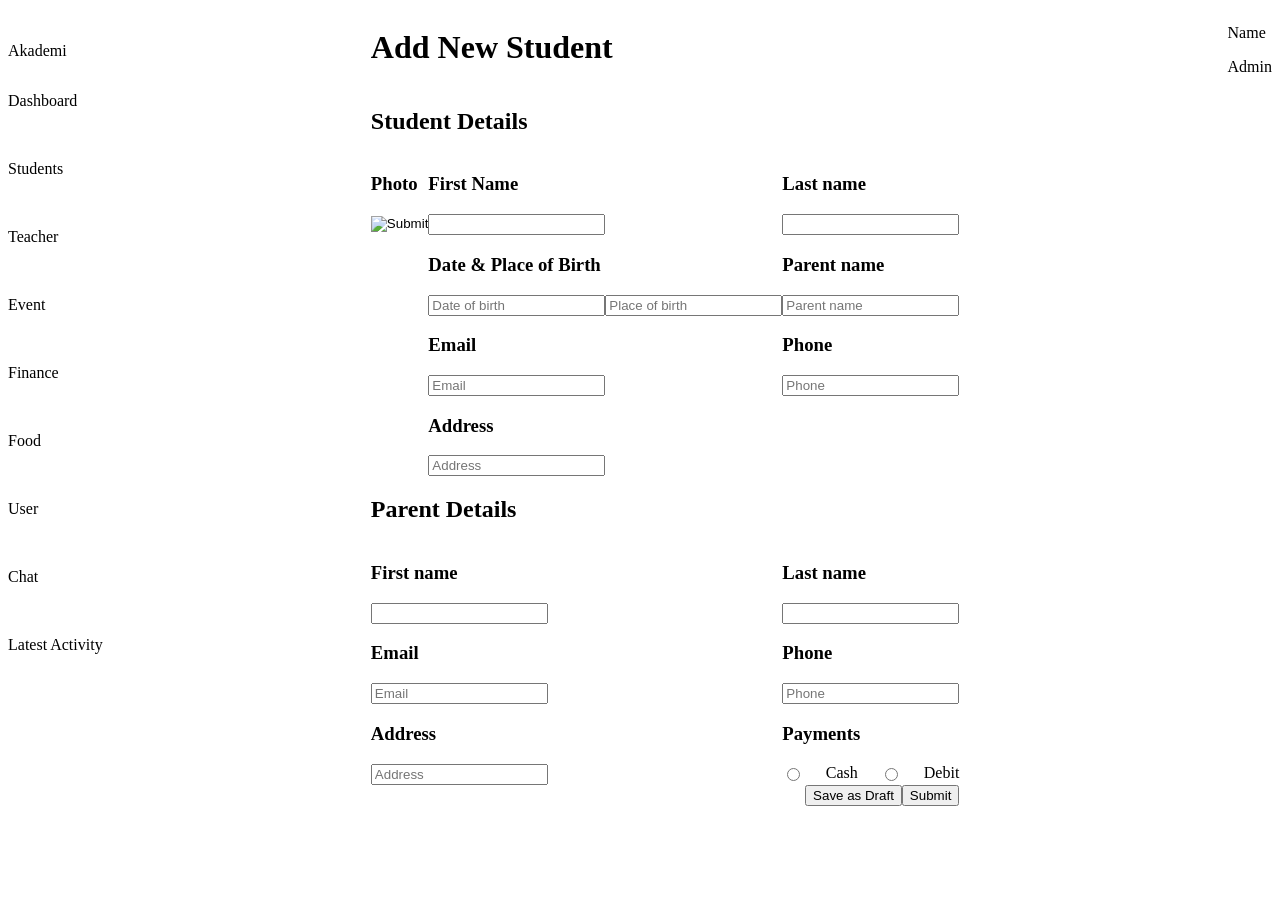
==== add-new-student.html @ 4f15d02b "update" ====
<!DOCTYPE html>
<html lang="en">
<head>
    <meta charset="UTF-8">
    <meta name="viewport" content="width=device-width, initial-scale=1.0">
    <title>Student</title>
</head>
<body style="display: flex; justify-content: space-between;">
    <div style="display: flex; flex-direction: column;">
    <!-- /menu -->
        <div>
            <a>
                <img src=""/>
                <p>Akademi</p>
            </a>
        </div>
        <div>
            <a>
                <p>Dashboard</p>
                <img src=""/>
            </a>
        </div>
        <div>
            <a>
                <p>Students</p>
                <img src=""/>
            </a>
        </div>
        <div>
            <a>
                <p>Teacher</p>
                <img src=""/>
            </a>
        </div>
        <div>
            <a>
                <p>Event</p>
                <img src="">
            </a>
        </div>
        <div>
            <a>
                <p>Finance</p>
                <img src=""/>
            </a>
        </div>
        <div>
            <a>
                <p>Food</p>
                <img src=""/>
            </a>
        </div>
        <div>
            <a>
                <p>User</p>
                <img src=""/>
            </a>
        </div>
        <div>
            <a>
                <p>Chat</p>
                <img src=""/>
            </a>
        </div>
        <div>
            <a>
                <p>Latest Activity</p>
                <img src=""/>
            </a>
        </div>
    </div>   
    <div style="display: flex;flex-direction: column;justify-content: space-between;">
        <!-- /interact -->
        <h1>Add New Student</h1>
        <div>
            <h2>Student Details</h2>
            <div style="display: flex;justify-content: space-between;">
                <div>
                    <h3>Photo</h3>
                    <input type="image"/>
                </div>
                <div>
                    <div>
                        <h3>First Name</h3>
                        <input type="text"/>
                    </div>
                    <div>
                        <h3>Date & Place of Birth</h3>
                        <div style="display: flex; justify-content: space-between;">
                            <input type="text" placeholder="Date of birth"/>
                            <input type="text" placeholder="Place of birth"/>
                        </div>
                    </div>
                    <div>
                        <h3>Email</h3>
                        <input type="text" placeholder ="Email"/>
                    </div>
                    <div>
                        <h3>Address</h3>
                        <input type="text" placeholder="Address"/>
                    </div>
                </div>
                <div>
                    <div>
                        <h3>Last name</h3>
                        <input type="text"/>
                    </div>
                    <div>
                        <h3>Parent name</h3>
                        <input type="text" placeholder="Parent name"/>
                    </div>
                    <div>
                        <h3>Phone</h3>
                        <input type="text" placeholder="Phone"/>
                    </div>
                </div>
            </div>
            <div>
                <h2>Parent Details</h2>
                <div style="display: flex;justify-content: space-between;">
                    <div>
                        <div>
                            <h3>First name</h3>
                            <input type="text"/>
                        </div>
                        <div>
                            <h3>Email</h3>
                            <input type="text" placeholder="Email"/>
                        </div>
                        <div>
                            <h3>Address</h3>
                            <input type="text" placeholder="Address"/>
                        </div>
                    </div>
                    <div>
                        <div>
                            <h3>Last name</h3>
                            <input type="text"/>
                        </div>
                        <div>
                            <h3>Phone</h3>
                            <input type="text" placeholder="Phone"/>
                        </div>
                        <div>
                            <h3>Payments</h3>
                            <div style="display: flex;justify-content: space-between;">
                                <input type="radio" name="payments"/>Cash
                                <input type="radio" name="payments"/>Debit
                            </div>
                        </div>
                    </div>
                </div>
            </div>
        </div>
        <div style="display: flex;justify-content:flex-end">
            <input type="button" value="Save as Draft"/>
            <input type="button" value="Submit"/>
        </div>
    </div>
    <div>
    <!-- /user information -->
        <div style="display: flex;">
            <div>
                <img src=""/>
            </div>
            <div>
                <img src=""/>
            </div>
            <div>
                <div>
                    <p>Name</p>
                    <p>Admin</p>
                </div>
                <img src=""/>
            </div>
        </div>
    </div>        
</body>
</html>
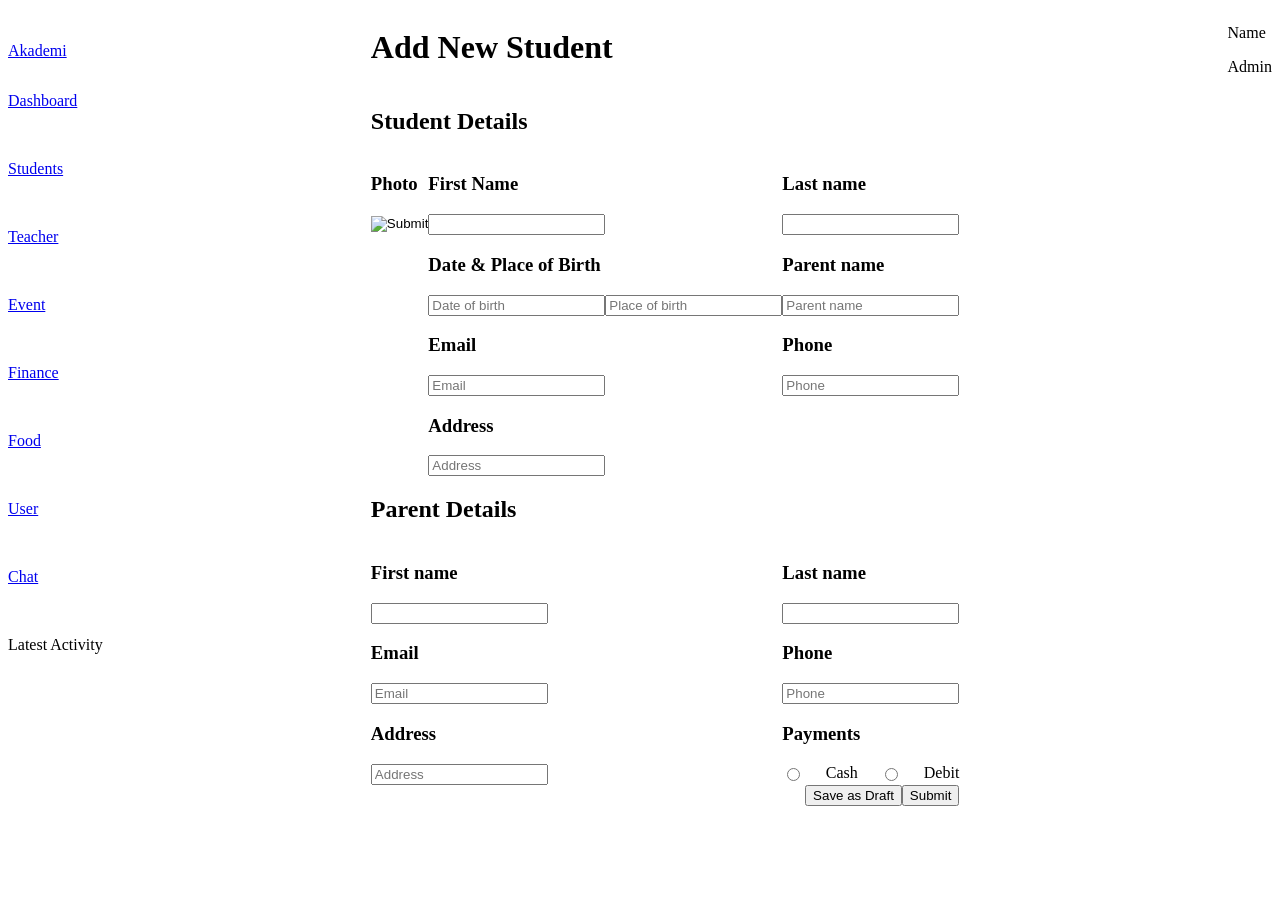
==== commit 4e03eae8: "update 1" ====
--- a/add-new-student.html
+++ b/add-new-student.html
@@ -9,55 +9,55 @@
     <div style="display: flex; flex-direction: column;">
     <!-- /menu -->
         <div>
-            <a>
+            <a href="./index.html">
                 <img src=""/>
                 <p>Akademi</p>
             </a>
         </div>
         <div>
-            <a>
+            <a href="./index.html">
                 <p>Dashboard</p>
                 <img src=""/>
             </a>
         </div>
         <div>
-            <a>
+            <a href="./student.html">
                 <p>Students</p>
                 <img src=""/>
             </a>
         </div>
         <div>
-            <a>
+            <a href="./teacher.html">
                 <p>Teacher</p>
                 <img src=""/>
             </a>
         </div>
         <div>
-            <a>
+            <a href="./event.html">
                 <p>Event</p>
                 <img src="">
             </a>
         </div>
         <div>
-            <a>
+            <a href="./finance.html">
                 <p>Finance</p>
                 <img src=""/>
             </a>
         </div>
         <div>
-            <a>
+            <a href="./food.html">
                 <p>Food</p>
                 <img src=""/>
             </a>
         </div>
         <div>
-            <a>
+            <a href="./user-dashboard.html">
                 <p>User</p>
                 <img src=""/>
             </a>
         </div>
         <div>
-            <a>
+            <a href="./chat.html">
                 <p>Chat</p>
                 <img src=""/>
             </a>
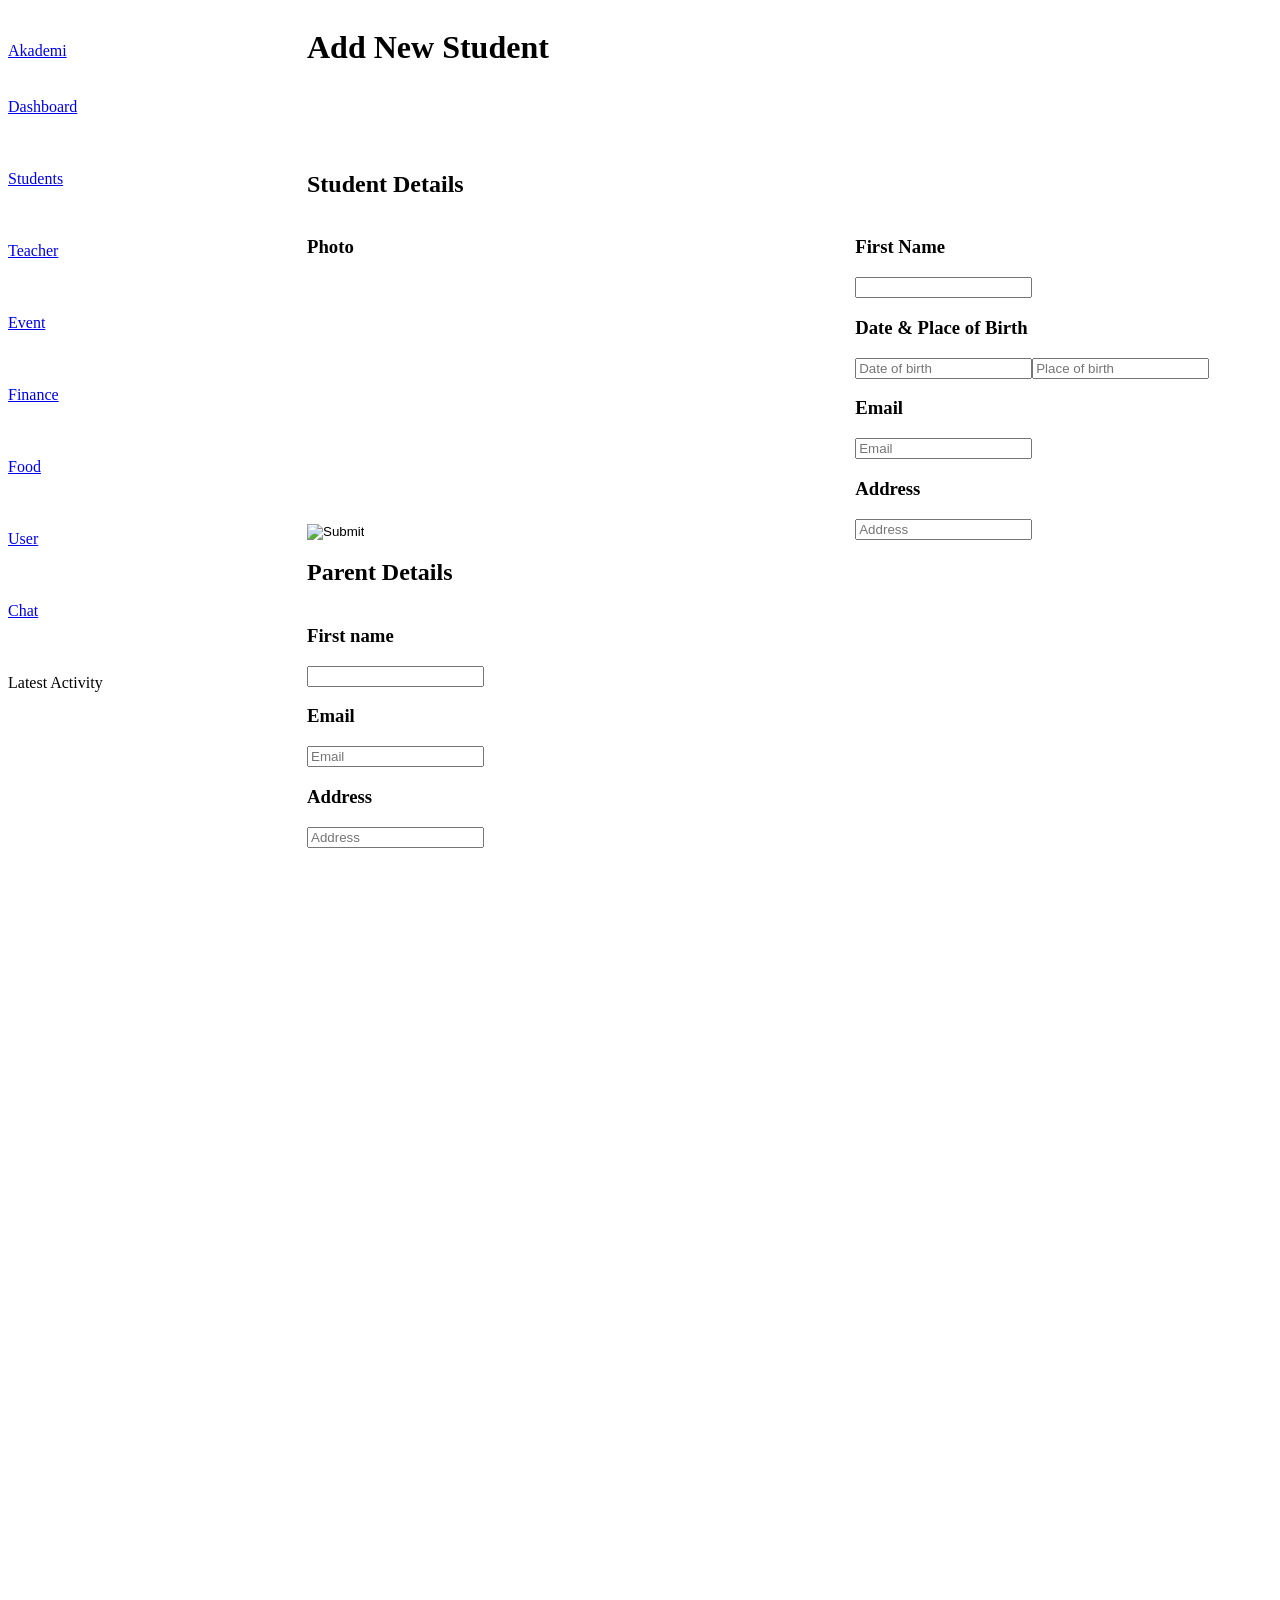
==== commit 89a45c14: "19:31" ====
--- a/add-new-student.html
+++ b/add-new-student.html
@@ -4,157 +4,171 @@
     <meta charset="UTF-8">
     <meta name="viewport" content="width=device-width, initial-scale=1.0">
     <title>Student</title>
+    <script src="https://cdn.tailwindcss.com"></script>
+    <link rel="stylesheet" href="./add-new-student.css">
 </head>
 <body style="display: flex; justify-content: space-between;">
-    <div style="display: flex; flex-direction: column;">
+    <div style="display: flex; flex-direction: column; align-items: end;" class="bg-[purple]" id="menu">
     <!-- /menu -->
-        <div>
+        <div style="align-self: center;" class="text-[white] text-4xl">
             <a href="./index.html">
                 <img src=""/>
                 <p>Akademi</p>
             </a>
         </div>
-        <div>
+        <div class="text-[white]" style="display: flex;justify-content: start;align-items: center;">
             <a href="./index.html">
                 <p>Dashboard</p>
                 <img src=""/>
             </a>
         </div>
-        <div>
+        <div class="bg-[white] text-[purple]" style="display: flex;justify-content: start;align-items: center;" id="choose">
             <a href="./student.html">
                 <p>Students</p>
                 <img src=""/>
             </a>
         </div>
-        <div>
+        <div class="text-[white]" style="display: flex;justify-content: start;align-items: center;">
             <a href="./teacher.html">
                 <p>Teacher</p>
                 <img src=""/>
             </a>
         </div>
-        <div>
+        <div class="text-[white]" style="display: flex;justify-content: start;align-items: center;">
             <a href="./event.html">
                 <p>Event</p>
                 <img src="">
             </a>
         </div>
-        <div>
+        <div class="text-[white]" style="display: flex;justify-content: start;align-items: center;">
             <a href="./finance.html">
                 <p>Finance</p>
                 <img src=""/>
             </a>
         </div>
-        <div>
+        <div class="text-[white]" style="display: flex;justify-content: start;align-items: center;">
             <a href="./food.html">
                 <p>Food</p>
                 <img src=""/>
             </a>
         </div>
-        <div>
+        <div class="text-[white]" style="display: flex;justify-content: start;align-items: center;">
             <a href="./user-dashboard.html">
                 <p>User</p>
                 <img src=""/>
             </a>
         </div>
-        <div>
+        <div class="text-[white]" style="display: flex;justify-content: start;align-items: center;">
             <a href="./chat.html">
                 <p>Chat</p>
                 <img src=""/>
             </a>
         </div>
-        <div>
+        <div class="text-[white]" style="display: flex;justify-content: start;align-items: center;">
             <a>
                 <p>Latest Activity</p>
                 <img src=""/>
             </a>
         </div>
     </div>   
-    <div style="display: flex;flex-direction: column;justify-content: space-between;">
+    <div style="display: flex;flex-direction: column;justify-content: space-between;" id="interact">
         <!-- /interact -->
-        <h1>Add New Student</h1>
-        <div>
-            <h2>Student Details</h2>
+        <h1 class="w-[318px] h-[54px] text-[#303972] text-4xl">Add New Student</h1>
+        <div id="interact2">
+            <div style="display: flex; align-items: center;" class="w-[1570px] h-[60px] bg-[#4D44B5]">
+                <h2 class="w-[249px] h-[36px] text-2xl text-[white]">Student Details</h2>
+            </div>
             <div style="display: flex;justify-content: space-between;">
-                <div>
-                    <h3>Photo</h3>
-                    <input type="image"/>
+                <div style="display: flex;flex-direction: column; justify-content: space-between;" class="w-[192px] h-[218px]">
+                    <h3 class="text-[#303972] text-lg ">Photo</h3>
+                    <input type="image" class="w-[175px] h-[175px]"/>
                 </div>
                 <div>
-                    <div>
-                        <h3>First Name</h3>
-                        <input type="text"/>
+                    <div class="w-[577px] h-[91px]">
+                        <h3 class="text-[#303972] text-lg">First Name</h3>
+                        <input type="text" class="w-[577px] h-[48px] border border-[#A098AE]"/>
                     </div>
-                    <div>
-                        <h3>Date & Place of Birth</h3>
-                        <div style="display: flex; justify-content: space-between;">
-                            <input type="text" placeholder="Date of birth"/>
-                            <input type="text" placeholder="Place of birth"/>
+                    <div class="w-[577px] h-[91px]">
+                        <h3 class="text-[#303972] text-lg">Date & Place of Birth</h3>
+                        <div style="display: flex; justify-content: space-between;" class="w-[577px] h-[48px]">
+                            <input type="text" placeholder="Date of birth" class="w-[276.5px] h-[48px] border border-[#A098AE]"/>
+                            <input type="text" placeholder="Place of birth" class="w-[276.5px] h-[48px] border border-[#A098AE]"/>
                         </div>
                     </div>
-                    <div>
-                        <h3>Email</h3>
-                        <input type="text" placeholder ="Email"/>
+                    <div class="w-[577px] h-[91px]">
+                        <h3 class="text-[#303972] text-lg">Email</h3>
+                        <input type="text" placeholder ="Email" class="w-[577px] h-[48px] border border-[#A098AE]"/>
                     </div>
-                    <div>
-                        <h3>Address</h3>
-                        <input type="text" placeholder="Address"/>
+                    <div class="w-[577px] h-[246px]">
+                        <h3 class="text-[#303972] text-lg">Address</h3>
+                        <input type="text" placeholder="Address" class="w-[577px] h-[175px] border border-[#A098AE]"/>
                     </div>
                 </div>
                 <div>
-                    <div>
-                        <h3>Last name</h3>
-                        <input type="text"/>
+                    <div class="w-[577px] h-[91px]">
+                        <h3 class="text-[#303972] text-lg">Last name</h3>
+                        <input type="text" class="w-[577px] h-[48px] border border-[#A098AE]"/>
                     </div>
-                    <div>
-                        <h3>Parent name</h3>
-                        <input type="text" placeholder="Parent name"/>
+                    <div class="w-[577px] h-[91px]">
+                        <h3 class="text-[#303972] text-lg">Parent name</h3>
+                        <input type="text" placeholder="Parent name" class="w-[577px] h-[48px] border border-[#A098AE]"/>
                     </div>
-                    <div>
-                        <h3>Phone</h3>
-                        <input type="text" placeholder="Phone"/>
+                    <div class="w-[577px] h-[91px]">
+                        <h3 class="text-[#303972] text-lg">Phone</h3>
+                        <input type="text" placeholder="Phone" class="w-[577px] h-[48px] border border-[#A098AE]"/>
                     </div>
                 </div>
             </div>
             <div>
-                <h2>Parent Details</h2>
+                <div style="display: flex; align-items: center;" class="w-[1570px] h-[60px] bg-[#4D44B5]">
+                    <h2 class="w-[249px] h-[36px] text-2xl text-[white]">Parent Details</h2>
+                </div>
                 <div style="display: flex;justify-content: space-between;">
                     <div>
-                        <div>
-                            <h3>First name</h3>
-                            <input type="text"/>
+                        <div class="w-[577px] h-[91px]">
+                            <h3 class="text-[#303972] text-lg">First name</h3>
+                            <input type="text" class="w-[577px] h-[48px] border border-[#A098AE]"/>
                         </div>
-                        <div>
-                            <h3>Email</h3>
-                            <input type="text" placeholder="Email"/>
+                        <div class="w-[577px] h-[91px]">
+                            <h3 class="text-[#303972] text-lg">Email</h3>
+                            <input type="text" placeholder="Email" class="w-[577px] h-[48px] border border-[#A098AE]"/>
                         </div>
-                        <div>
-                            <h3>Address</h3>
-                            <input type="text" placeholder="Address"/>
+                        <div class="w-[577px] h-[246px]">
+                            <h3 class="text-[#303972] text-lg">Address</h3>
+                            <input type="text" placeholder="Address" class="w-[577px] h-[175px] border border-[#A098AE]"/>
                         </div>
                     </div>
                     <div>
-                        <div>
-                            <h3>Last name</h3>
-                            <input type="text"/>
+                        <div class="w-[577px] h-[91px]">
+                            <h3 class="text-[#303972] text-lg">Last name</h3>
+                            <input type="text" class="w-[577px] h-[48px] border border-[#A098AE]"/>
                         </div>
-                        <div>
-                            <h3>Phone</h3>
-                            <input type="text" placeholder="Phone"/>
+                        <div class="w-[577px] h-[91px]">
+                            <h3 class="text-[#303972] text-lg">Phone</h3>
+                            <input type="text" placeholder="Phone" class="w-[577px] h-[48px] border border-[#A098AE]"/>
                         </div>
-                        <div>
-                            <h3>Payments</h3>
+                        <div class="w-[192px] h-[72px]">
+                            <h3 class="text-[#303972] text-lg">Payments</h3>
                             <div style="display: flex;justify-content: space-between;">
-                                <input type="radio" name="payments"/>Cash
-                                <input type="radio" name="payments"/>Debit
+                                <div style="display: flex; justify-content: space-between; align-items: center;" class="w-[65px] h-[24px]">
+                                    <input type="radio" name="payments" value="Cash"  />
+                                    <label class="text-[#A098AE] text-sm">Cash</label>
+                                </div>
+                                <div style="display: flex; justify-content: space-between; align-items: center;" class="w-[65px] h-[24px]">
+                                    <input type="radio" name="payments" value="Debit"/>
+                                    <label class="text-[#A098AE] text-sm">Debit</label>
+                                </div>
                             </div>
                         </div>
                     </div>
                 </div>
             </div>
         </div>
-        <div style="display: flex;justify-content:flex-end">
-            <input type="button" value="Save as Draft"/>
-            <input type="button" value="Submit"/>
+        <div style="display: flex;justify-content:flex-end" id="button">
+            <div style="display: flex; justify-content: space-between;" class="w-[306px] h-[80px]">
+                <input type="button" value="Save as Draft" class="w-[168px] h-[60px] border border-[#4D44B5] rounded-[40px] text-[#4D44B5] text-lg"/>
+                <input type="button" value="Submit" class="w-[112px] h-[60px] bg-[#4D44B5] rounded-[40px] text-[white] text-lg"/>
+            </div>
         </div>
     </div>
     <div>
--- a/add-new-student.css
+++ b/add-new-student.css
@@ -0,0 +1,23 @@
+#menu{
+    width: 345px;
+    height: 1688px;
+}
+#menu>div{
+    width: 299px;
+    height: 72px;
+}
+#choose{
+    border-radius: 40px 0 0 40px;
+}
+#interact{
+    width: 1570px;
+    height: 1688px;
+}
+#interact2{
+    width: 1570px;
+    height: 1402px;
+}
+#button{
+    width: 1570px;
+    height: 80px;
+}
